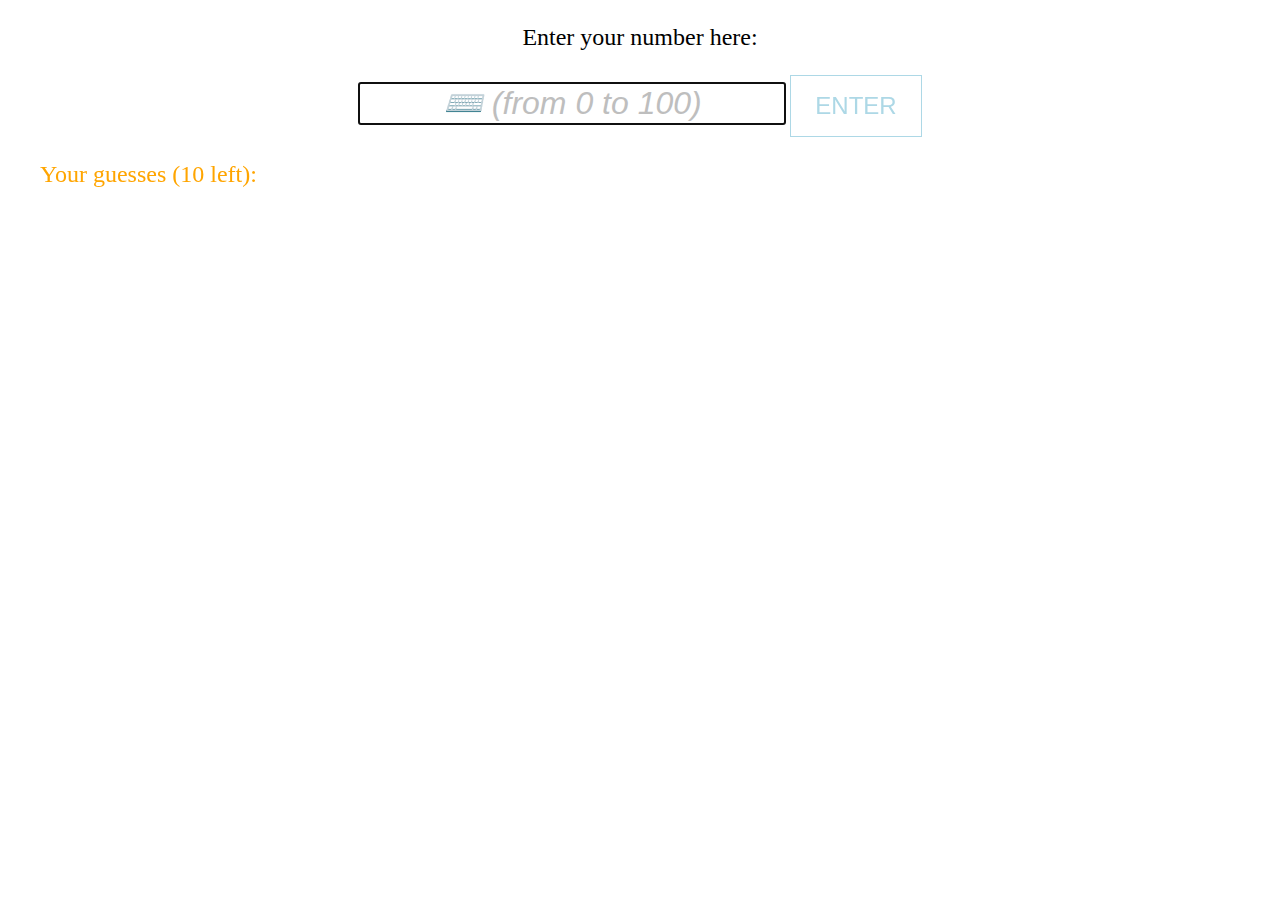
==== index.html @ b2dd0b82 "changed to index" ====
<!DOCTYPE html>
<html lang="en">
  <head>
    <meta charset="UTF-8" />
    <meta name="viewport" content="width=device-width, initial-scale=1.0" />
    <meta http-equiv="X-UA-Compatible" content="ie=edge" />
    <title>Random number game</title>
    <style>
      p {
        font-size: 1.5rem;
      }
      .numberInput {
        font-size: 2rem;
      }
      button {
        font-size: 1.5rem;
        padding: 1rem 1.5rem;
        color: lightblue;
        background-color: white;
        border: 1px solid lightblue;
        transition: all 0.5s ease-in-out;
      }
      button:hover {
        color: white;
        background-color: lightblue;
      }
      .main {
        text-align: center;
      }
      .guesses {
        color: orange;
      }
      .game {
        text-align: center;
        font-weight: 700;
        text-transform: uppercase;
      }
      .gameover {
        color: red;
      }
      .startgame {
        color: green;
        font-size: 1rem;
      }
      .output {
        padding-left: 2rem;
      }
      input::placeholder {
        text-align: center;
        color: rgb(190, 190, 190);
        font-style: italic;
      }
    </style>
  </head>
  <body>
    <div class="main">
      <p>Enter your number here:</p>
      <input class="numberInput" type="text" placeholder="" />
      <button>ENTER</button>
    </div>
    <div class="output">
      <p class="guesses">Your guesses (10 left):</p>
      <div class="game">
        <p class="gameover"></p>
        <p class="samenumber"></p>
        <p class="startgame"></p>
      </div>
    </div>
    <script src="file.js"></script>
  </body>
</html>
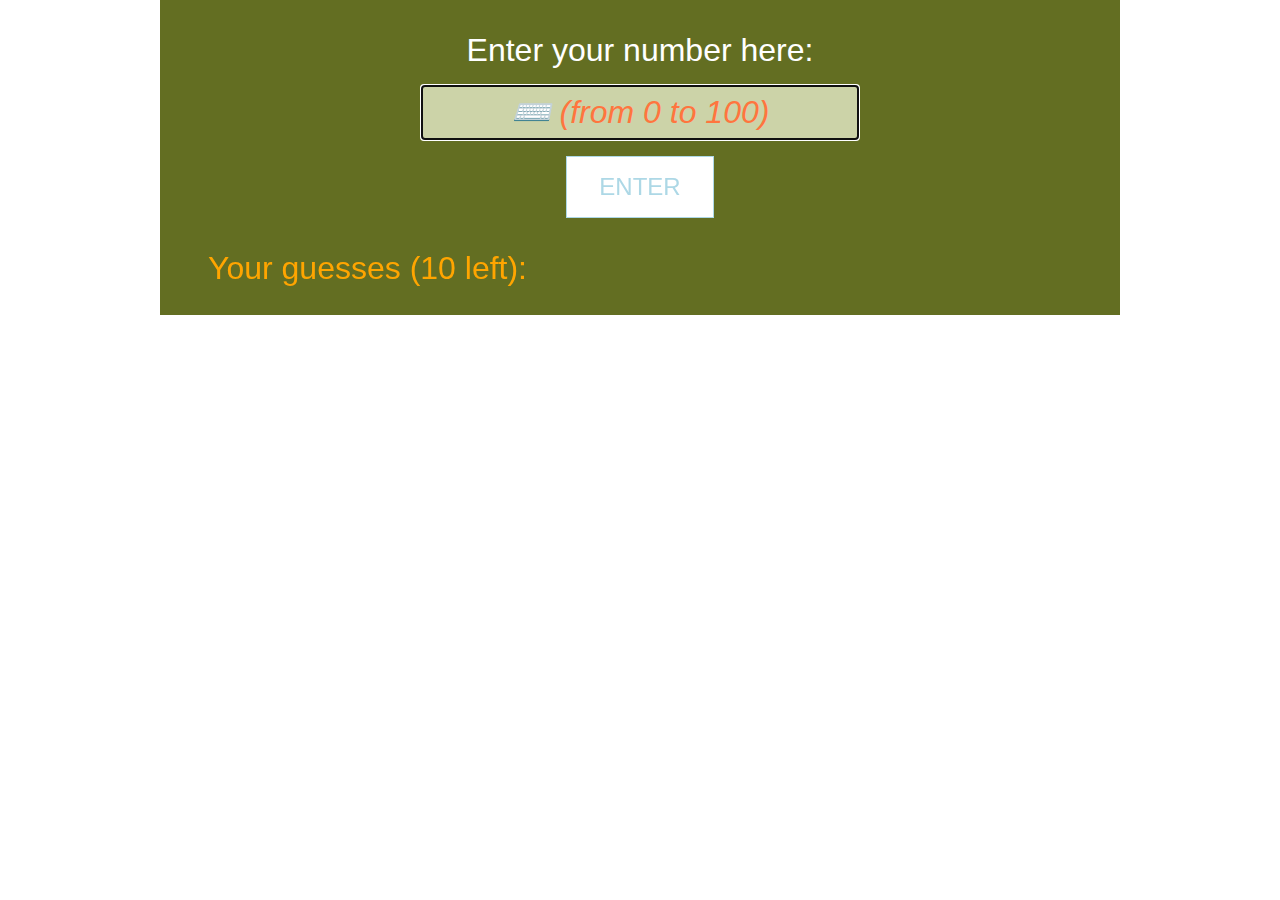
==== commit a6539ac9: "updated styling" ====
--- a/index.html
+++ b/index.html
@@ -5,65 +5,28 @@
     <meta name="viewport" content="width=device-width, initial-scale=1.0" />
     <meta http-equiv="X-UA-Compatible" content="ie=edge" />
     <title>Random number game</title>
-    <style>
-      p {
-        font-size: 1.5rem;
-      }
-      .numberInput {
-        font-size: 2rem;
-      }
-      button {
-        font-size: 1.5rem;
-        padding: 1rem 1.5rem;
-        color: lightblue;
-        background-color: white;
-        border: 1px solid lightblue;
-        transition: all 0.5s ease-in-out;
-      }
-      button:hover {
-        color: white;
-        background-color: lightblue;
-      }
-      .main {
-        text-align: center;
-      }
-      .guesses {
-        color: orange;
-      }
-      .game {
-        text-align: center;
-        font-weight: 700;
-        text-transform: uppercase;
-      }
-      .gameover {
-        color: red;
-      }
-      .startgame {
-        color: green;
-        font-size: 1rem;
-      }
-      .output {
-        padding-left: 2rem;
-      }
-      input::placeholder {
-        text-align: center;
-        color: rgb(190, 190, 190);
-        font-style: italic;
-      }
-    </style>
+    <link rel="stylesheet" href="style.css" />
   </head>
   <body>
     <div class="main">
-      <p>Enter your number here:</p>
-      <input class="numberInput" type="text" placeholder="" />
-      <button>ENTER</button>
-    </div>
-    <div class="output">
-      <p class="guesses">Your guesses (10 left):</p>
-      <div class="game">
-        <p class="gameover"></p>
-        <p class="samenumber"></p>
-        <p class="startgame"></p>
+      <div>
+        <p>Enter your number here:</p>
+        <input
+          class="numberInput"
+          method="post"
+          type="text"
+          placeholder=""
+          required
+        />
+        <button>ENTER</button>
+      </div>
+      <div class="output">
+        <p class="guesses">Your guesses (10 left):</p>
+        <div class="game">
+          <p class="gameover"></p>
+          <p class="samenumber"></p>
+          <p class="startgame"></p>
+        </div>
       </div>
     </div>
     <script src="file.js"></script>
--- a/style.css
+++ b/style.css
@@ -0,0 +1,109 @@
+* {
+  -webkit-box-sizing: border-box;
+          box-sizing: border-box;
+  margin: 0;
+  padding: 0;
+}
+
+body {
+  font-family: 'Gill Sans', 'Gill Sans MT', 'Calibri', 'Trebuchet MS',+ sans-serif;
+}
+
+.main {
+  margin: 0 auto;
+  text-align: center;
+  background-color: #636e22;
+  padding: 2rem;
+  height: 35vh;
+  min-width: 30vh;
+  max-width: 960px;
+}
+
+p {
+  margin: 0;
+  font-size: 2rem;
+  color: white;
+  margin-bottom: 1rem;
+}
+
+.numberInput {
+  font-size: 2rem;
+}
+
+button {
+  display: block;
+  width: auto;
+  margin: 1rem auto;
+  font-size: 1.5rem;
+  padding: 1rem 2rem;
+  color: lightblue;
+  background-color: white;
+  border: 1px solid lightblue;
+  -webkit-transition: all 0.5s ease-in-out;
+  transition: all 0.5s ease-in-out;
+}
+
+button:hover {
+  color: white;
+  background-color: lightblue;
+}
+
+.guesses {
+  margin: 0 auto;
+  width: 100%;
+  color: orange;
+  text-align: left;
+  padding: 1rem;
+}
+
+.border {
+  border: 1px solid orange;
+}
+
+.game {
+  text-align: center;
+  font-weight: 700;
+  text-transform: uppercase;
+}
+
+.gameover {
+  color: #ffa977;
+  padding-top: 1rem;
+}
+
+.startgame {
+  color: #e7b100;
+  font-size: 2rem;
+}
+
+input {
+  padding: 0.5rem;
+  border: 1px solid white;
+  background: #ccd3a8;
+}
+
+input::-webkit-input-placeholder {
+  text-align: center;
+  color: #ff753e;
+  font-style: italic;
+}
+
+input:-ms-input-placeholder {
+  text-align: center;
+  color: #ff753e;
+  font-style: italic;
+}
+
+input::-ms-input-placeholder {
+  text-align: center;
+  color: #ff753e;
+  font-style: italic;
+}
+
+input::placeholder {
+  text-align: center;
+  color: #ff753e;
+  font-style: italic;
+}
+/*# sourceMappingURL=style.css.map */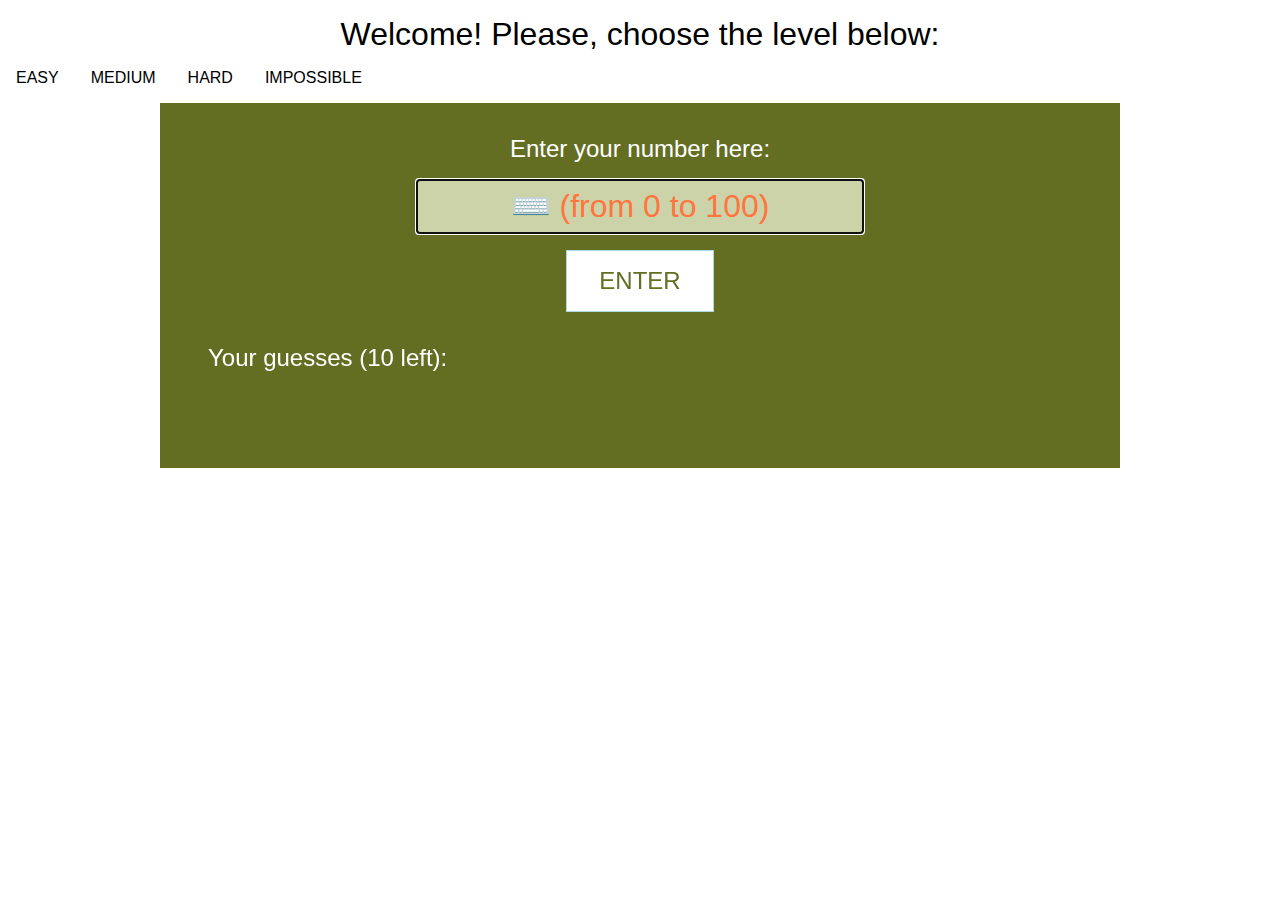
==== commit 9c2deb4e: "added levels" ====
--- a/index.html
+++ b/index.html
@@ -8,18 +8,25 @@
     <link rel="stylesheet" href="style.css" />
   </head>
   <body>
+    <div class="welcome">
+      <p>Welcome! Please, choose the level below:</p>
+    </div>
+    <div class="level">
+      <p id="easy">EASY</p>
+      <p id="med">MEDIUM</p>
+      <p id="hard">HARD</p>
+      <p id="imp">IMPOSSIBLE</p>
+    </div>
     <div class="main">
-      <div>
-        <p>Enter your number here:</p>
-        <input
-          class="numberInput"
-          method="post"
-          type="text"
-          placeholder=""
-          required
-        />
-        <button>ENTER</button>
-      </div>
+      <p>Enter your number here:</p>
+      <input
+        class="numberInput"
+        method="post"
+        type="text"
+        placeholder=""
+        required
+      />
+      <button>ENTER</button>
       <div class="output">
         <p class="guesses">Your guesses (10 left):</p>
         <div class="game">
--- a/style.css
+++ b/style.css
@@ -15,14 +15,13 @@
   text-align: center;
   background-color: #636e22;
   padding: 2rem;
-  height: 35vh;
   min-width: 30vh;
   max-width: 960px;
 }
 
-p {
+.main p {
   margin: 0;
-  font-size: 2rem;
+  font-size: 1.5rem;
   color: white;
   margin-bottom: 1rem;
 }
@@ -37,7 +36,7 @@
   margin: 1rem auto;
   font-size: 1.5rem;
   padding: 1rem 2rem;
-  color: lightblue;
+  color: #636e22;
   background-color: white;
   border: 1px solid lightblue;
   -webkit-transition: all 0.5s ease-in-out;
@@ -57,6 +56,12 @@
   padding: 1rem;
 }
 
+@media screen and (min-width: 600px) {
+  .guesses {
+    font-size: 2rem;
+  }
+}
+
 .border {
   border: 1px solid orange;
 }
@@ -74,10 +79,18 @@
 
 .startgame {
   color: #e7b100;
-  font-size: 2rem;
+  font-size: 1rem;
+}
+
+@media screen and (min-width: 600px) {
+  .startgame {
+    font-size: 1.5rem;
+  }
 }
 
 input {
+  width: 100%;
+  margin: 0 auto;
   padding: 0.5rem;
   border: 1px solid white;
   background: #ccd3a8;
@@ -86,24 +99,59 @@
 input::-webkit-input-placeholder {
   text-align: center;
   color: #ff753e;
-  font-style: italic;
 }
 
 input:-ms-input-placeholder {
   text-align: center;
   color: #ff753e;
-  font-style: italic;
 }
 
 input::-ms-input-placeholder {
   text-align: center;
   color: #ff753e;
-  font-style: italic;
 }
 
 input::placeholder {
   text-align: center;
   color: #ff753e;
-  font-style: italic;
+}
+
+@media screen and (min-width: 600px) {
+  input {
+    max-width: 50%;
+  }
+}
+
+.level {
+  display: -webkit-box;
+  display: -ms-flexbox;
+  display: flex;
+  color: black;
+}
+
+.level p {
+  padding: 1rem;
+  text-align: center;
+  margin-bottom: 0;
+  -webkit-transition: all 0.3s ease-in-out;
+  transition: all 0.3s ease-in-out;
+}
+
+.level p:hover, .level p:active {
+  cursor: pointer;
+  background-color: #636e22;
+  color: white;
+}
+
+.active {
+  background-color: #636e22;
+  color: white;
+}
+
+.welcome p {
+  color: black;
+  font-size: 2rem;
+  text-align: center;
+  padding-top: 1rem;
 }
 /*# sourceMappingURL=style.css.map */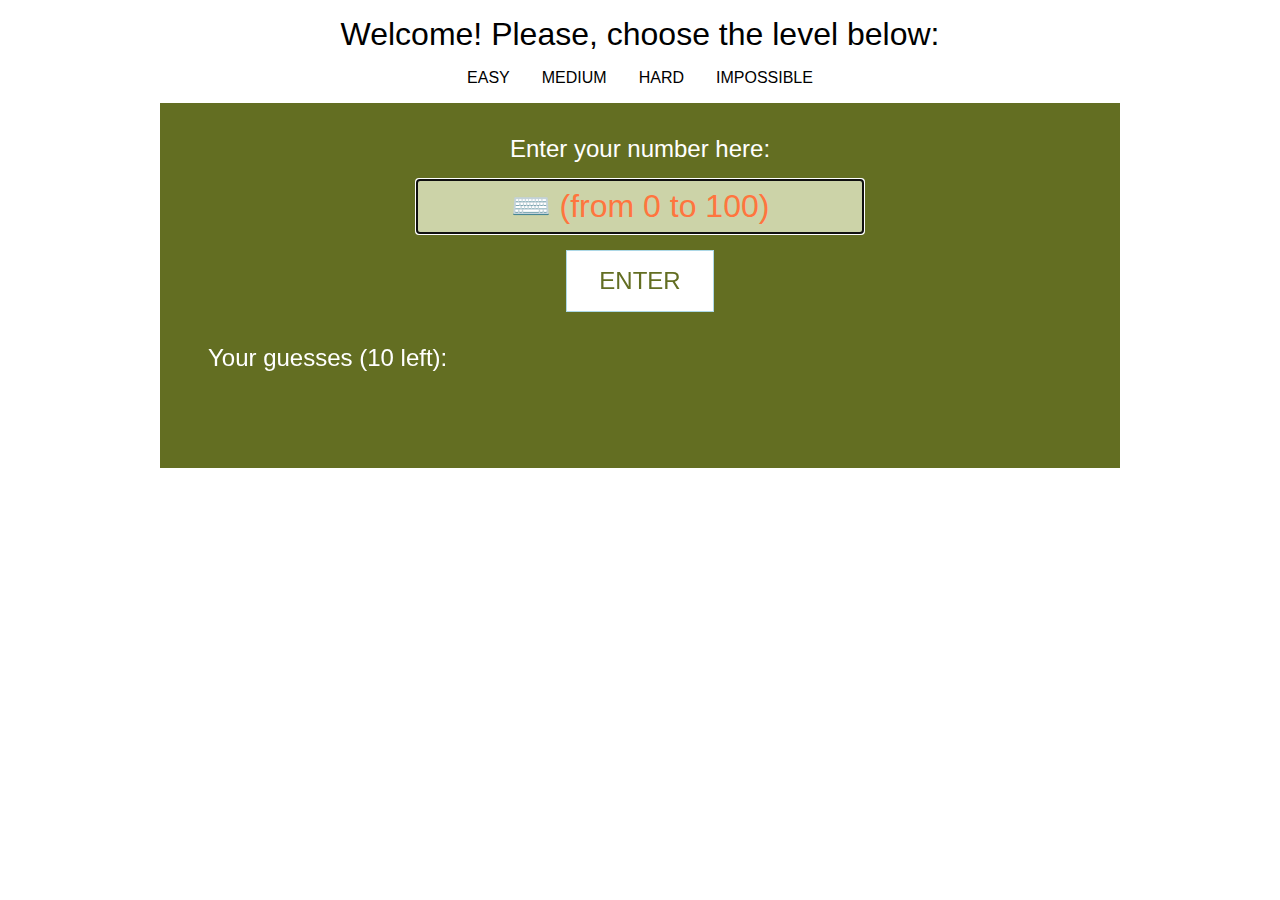
==== commit 246ff21c: "updated seo and form" ====
--- a/index.html
+++ b/index.html
@@ -4,6 +4,9 @@
     <meta charset="UTF-8" />
     <meta name="viewport" content="width=device-width, initial-scale=1.0" />
     <meta http-equiv="X-UA-Compatible" content="ie=edge" />
+    <meta name="description" content="Simple guess number game" />
+    <meta name="keywords" content="HTML,CSS,XML,JavaScript" />
+    <meta name="author" content="Vyacheslav Gryaznov" />
     <title>Random number game</title>
     <link rel="stylesheet" href="style.css" />
   </head>
@@ -21,7 +24,7 @@
       <p>Enter your number here:</p>
       <input
         class="numberInput"
-        method="post"
+        name="input"
         type="text"
         placeholder=""
         required
--- a/style.css
+++ b/style.css
@@ -126,7 +126,12 @@
   display: -webkit-box;
   display: -ms-flexbox;
   display: flex;
+  -webkit-box-pack: center;
+      -ms-flex-pack: center;
+          justify-content: center;
   color: black;
+  max-width: 960px;
+  margin: 0 auto;
 }
 
 .level p {
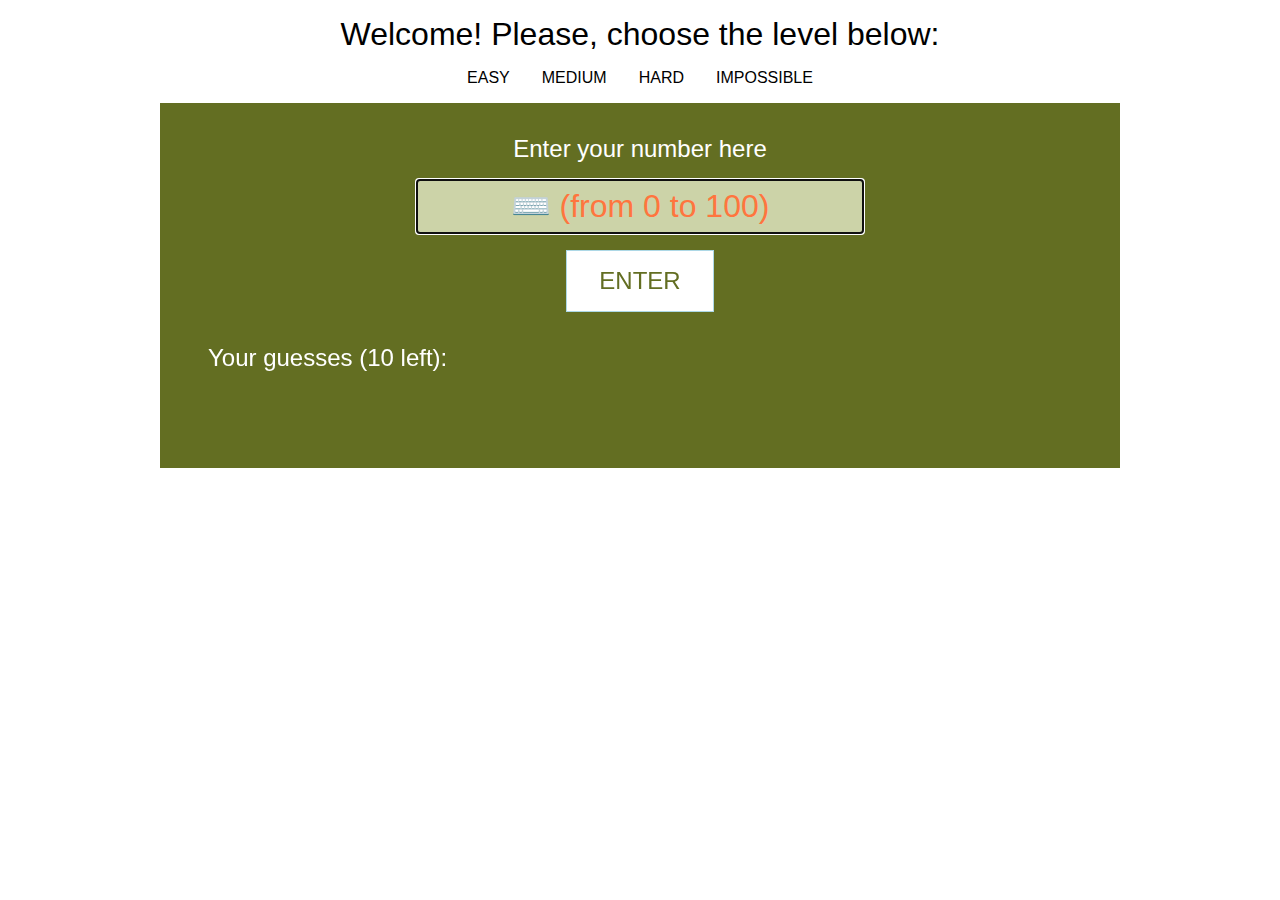
==== commit f831a007: "updated form" ====
--- a/index.html
+++ b/index.html
@@ -21,14 +21,15 @@
       <p id="imp">IMPOSSIBLE</p>
     </div>
     <div class="main">
-      <p>Enter your number here:</p>
-      <input
-        class="numberInput"
-        name="input"
-        type="text"
-        placeholder=""
-        required
-      />
+      <label for="input"
+        >Enter your number here
+        <input
+          class="numberInput"
+          name="input"
+          type="text"
+          placeholder=""
+          required
+      /></label>
       <button>ENTER</button>
       <div class="output">
         <p class="guesses">Your guesses (10 left):</p>
--- a/style.css
+++ b/style.css
@@ -89,8 +89,9 @@
 }
 
 input {
+  display: block;
   width: 100%;
-  margin: 0 auto;
+  margin: 1rem auto;
   padding: 0.5rem;
   border: 1px solid white;
   background: #ccd3a8;
@@ -120,6 +121,13 @@
   input {
     max-width: 50%;
   }
+}
+
+label {
+  display: block;
+  font-size: 1.5rem;
+  color: white;
+  margin-bottom: 1rem;
 }
 
 .level {
